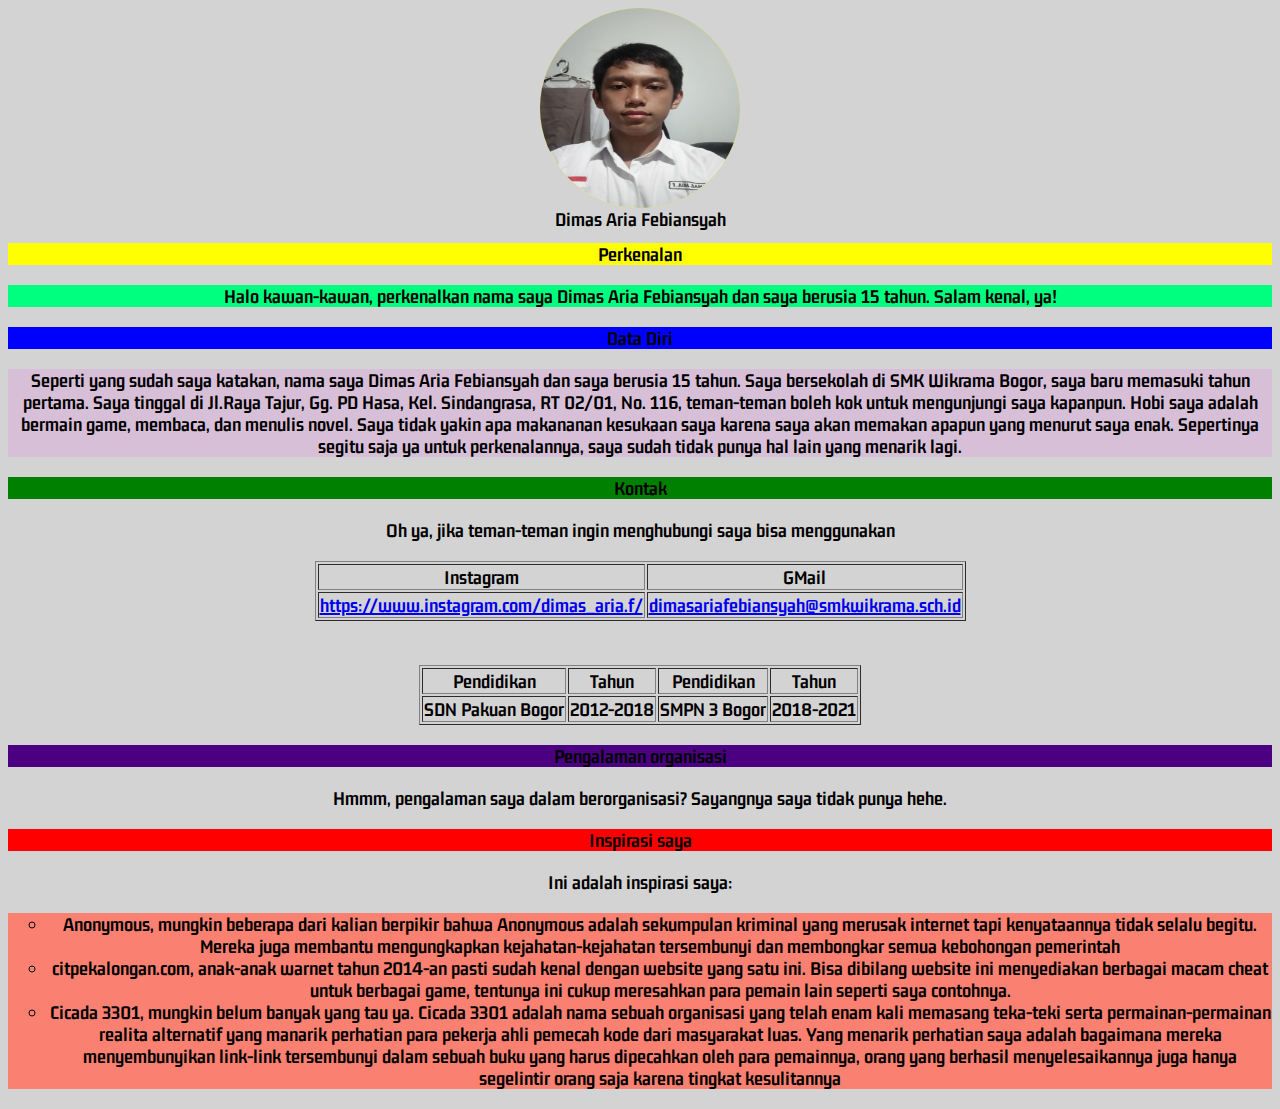
==== index.html @ 44750796 "Rename tugas1.html to index.html" ====
<!DOCTYPE html>
<html lang="en">
<head>
    <meta charset="UTF-8">
    <meta http-equiv="X-UA-Compatible" content="IE=edge">
    <meta name="viewport" content="width=device-width, initial-scale=1.0">
    <title>Tugas</title>
    <link rel="stylesheet" href=tugas1.css>
</head>
<body>

    <div class="circle">
        <img src="myself.jpg" class="gambar-saya">
    </div>

<div class="name">
    Dimas Aria Febiansyah
</div>
<div class="Perkenalan">
    <h1 id="Perkenalan">Perkenalan</h1>
</div>
<div class="perkenalan">
    <p>Halo kawan-kawan, perkenalkan nama saya Dimas Aria Febiansyah dan saya berusia 15 tahun. Salam kenal, ya!
</p>
</div>
    <div class="Data Diri">
    <h3>Data Diri</h3>
    </div>
<div class="datadiri">
    <p>Seperti yang sudah saya katakan, nama saya Dimas Aria Febiansyah dan saya berusia 15 tahun. Saya bersekolah di SMK Wikrama Bogor, saya baru memasuki tahun pertama. Saya tinggal di Jl.Raya Tajur, Gg. PD Hasa, Kel. Sindangrasa, RT 02/01, No. 116, teman-teman boleh kok untuk mengunjungi saya kapanpun. Hobi saya adalah bermain game, membaca, dan menulis novel. Saya tidak yakin apa makananan kesukaan saya karena saya akan memakan apapun yang menurut saya enak. Sepertinya segitu saja ya untuk perkenalannya, saya sudah tidak punya hal lain yang menarik lagi.</p>
</div>
    <div class="Kontak">
    <h3>Kontak</h3>
    </div>

<p>Oh ya, jika teman-teman ingin menghubungi saya bisa menggunakan</p> 
<div class="center">
<table border="1">
<thead>
    <tr>
            <th>Instagram</th>
            <th>GMail</th>
            

    </tr>
</thead>
<tbody>
    <td><a target="_blank" href="https://www.instagram.com/dimas_aria.f/">https://www.instagram.com/dimas_aria.f/</a></td>
    <td><a href="mailto":dimasariafebiansyah@smkwikrama.sch.id>dimasariafebiansyah@smkwikrama.sch.id</a></td>
</table>

</br>
</br>

    <table border="1">
        <thead>
            <tr>
                    <th>Pendidikan</th>
                    <th>Tahun</th>
                    <th>Pendidikan</th>
                    <th>Tahun</th>
                    
                
            </tr>
        </thead>
        <tbody>  
            <td>SDN Pakuan Bogor</td> 
            <td>2012-2018</td>
            <td>SMPN 3 Bogor</td>
            <td>2018-2021</td>
</tbody>
</table>
</div>
<div class="Pengalaman Organisasi">
<h3>Pengalaman organisasi</h3>
</div>
<p>Hmmm, pengalaman saya dalam berorganisasi? Sayangnya saya tidak punya hehe.</p>
<div class="Inspirasi Saya">
<h3>Inspirasi saya</h3>
</div>
<p>Ini adalah inspirasi saya:</p>
<div class="inspirasi">
<ul type="circle">
    <li>Anonymous, mungkin beberapa dari kalian berpikir bahwa Anonymous adalah sekumpulan kriminal yang merusak internet tapi kenyataannya tidak selalu begitu. Mereka juga membantu mengungkapkan kejahatan-kejahatan tersembunyi dan membongkar semua kebohongan pemerintah</li>
    <li>citpekalongan.com, anak-anak warnet tahun 2014-an pasti sudah kenal dengan website yang satu ini. Bisa dibilang website ini menyediakan berbagai macam cheat untuk berbagai game, tentunya ini cukup meresahkan para pemain lain seperti saya contohnya.</li>
    <li>Cicada 3301, mungkin belum banyak yang tau ya. Cicada 3301 adalah nama sebuah organisasi yang telah enam kali memasang teka-teki serta permainan-permainan realita alternatif yang manarik perhatian para pekerja ahli pemecah kode dari masyarakat luas. Yang menarik perhatian saya adalah bagaimana mereka menyembunyikan link-link tersembunyi dalam sebuah buku yang harus dipecahkan oleh para pemainnya, orang yang berhasil menyelesaikannya juga hanya segelintir orang saja karena tingkat kesulitannya</li>

    </ul>
</div>

    
</body>

</html>
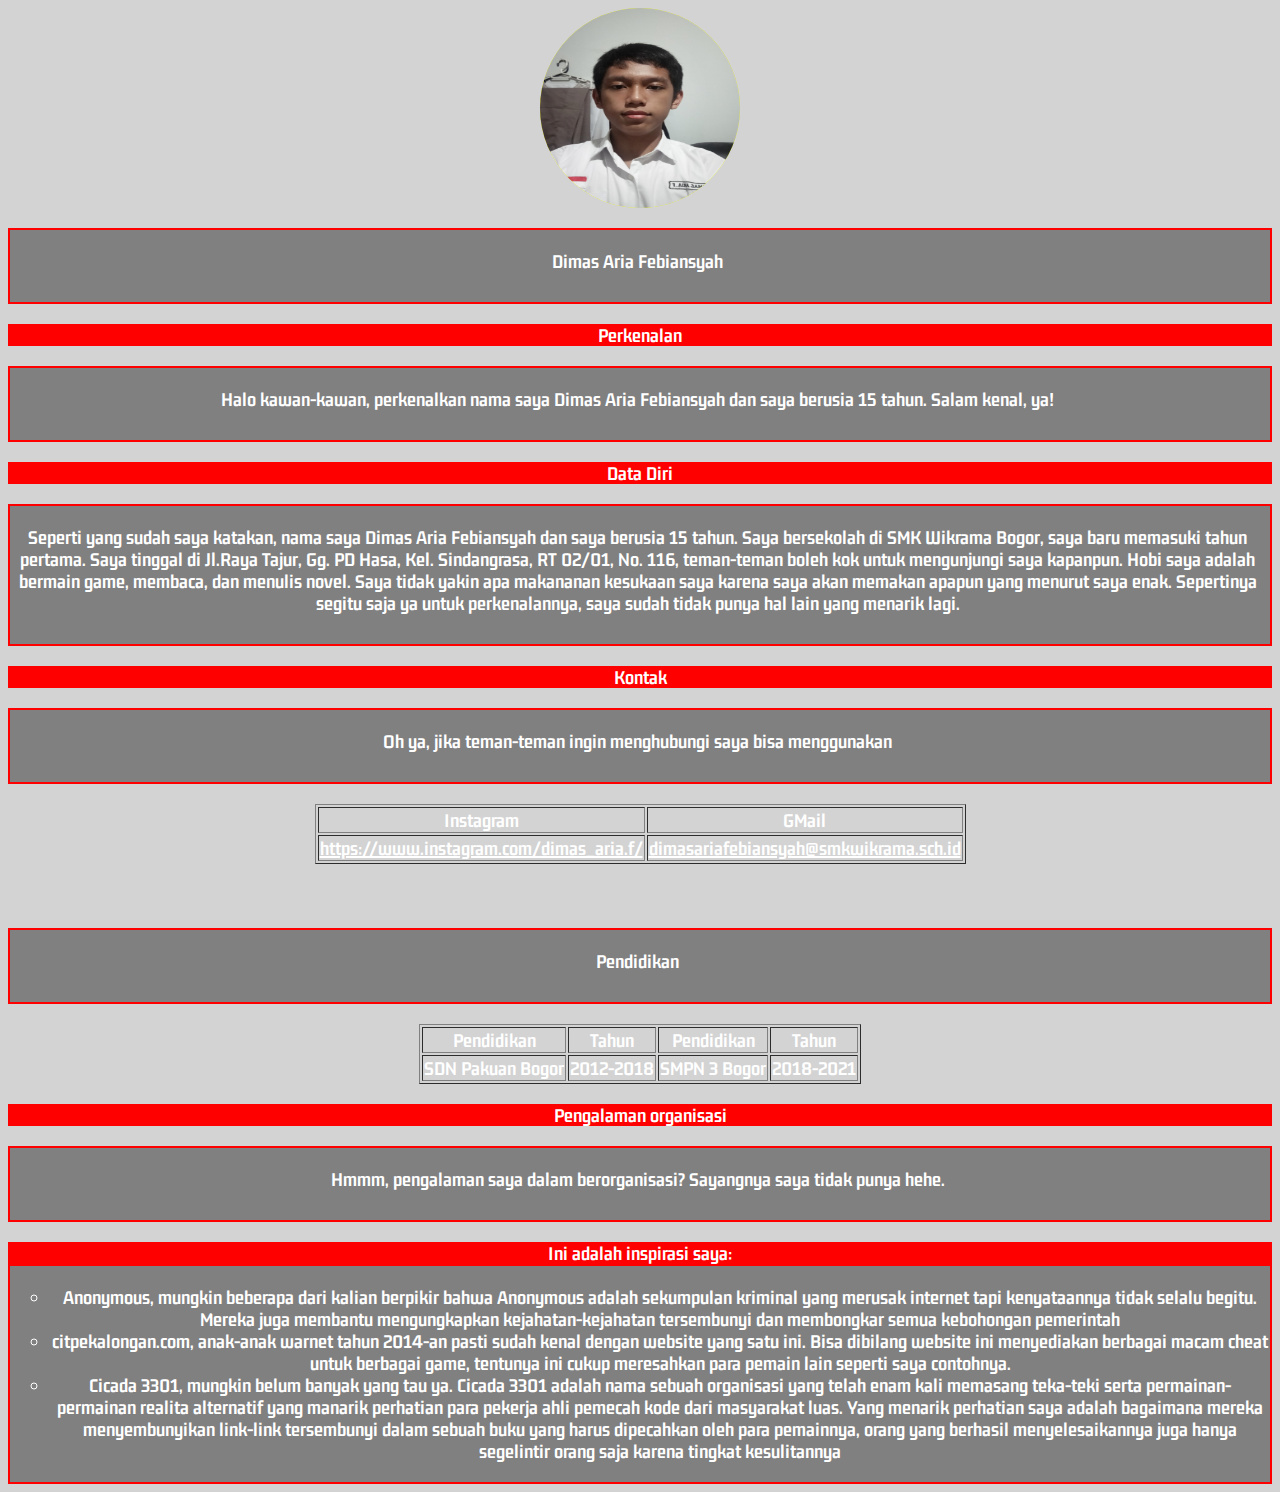
==== commit 49f6acba: "Update index.html" ====
--- a/index.html
+++ b/index.html
@@ -5,8 +5,22 @@
     <meta http-equiv="X-UA-Compatible" content="IE=edge">
     <meta name="viewport" content="width=device-width, initial-scale=1.0">
     <title>Tugas</title>
-    <link rel="stylesheet" href=tugas1.css>
+    <link rel="stylesheet" href="index.css"> 
 </head>
+<style>
+    body {
+        background-image: url("thumb-1920-371666.jpg");
+        background-attachment: fixed;
+        background-size: cover;
+    }
+    p {
+   border: 2px solid red;
+   padding-top: 20px;
+   padding-right: 5px;
+   padding-bottom: 30px;
+   padding-left: 0px;
+}
+</style>
 <body>
 
     <div class="circle">
@@ -14,12 +28,13 @@
     </div>
 
 <div class="name">
-    Dimas Aria Febiansyah
+    <p id="name">Dimas Aria Febiansyah</p>
 </div>
-<div class="Perkenalan">
+<div class="perkenalan"
     <h1 id="Perkenalan">Perkenalan</h1>
 </div>
-<div class="perkenalan">
+
+<div class="p1">
     <p>Halo kawan-kawan, perkenalkan nama saya Dimas Aria Febiansyah dan saya berusia 15 tahun. Salam kenal, ya!
 </p>
 </div>
@@ -30,10 +45,11 @@
     <p>Seperti yang sudah saya katakan, nama saya Dimas Aria Febiansyah dan saya berusia 15 tahun. Saya bersekolah di SMK Wikrama Bogor, saya baru memasuki tahun pertama. Saya tinggal di Jl.Raya Tajur, Gg. PD Hasa, Kel. Sindangrasa, RT 02/01, No. 116, teman-teman boleh kok untuk mengunjungi saya kapanpun. Hobi saya adalah bermain game, membaca, dan menulis novel. Saya tidak yakin apa makananan kesukaan saya karena saya akan memakan apapun yang menurut saya enak. Sepertinya segitu saja ya untuk perkenalannya, saya sudah tidak punya hal lain yang menarik lagi.</p>
 </div>
     <div class="Kontak">
-    <h3>Kontak</h3>
+    <h3 class="Kontak">Kontak</h3>
     </div>
-
+<div class="bibi">
 <p>Oh ya, jika teman-teman ingin menghubungi saya bisa menggunakan</p> 
+</div>
 <div class="center">
 <table border="1">
 <thead>
@@ -48,10 +64,14 @@
     <td><a target="_blank" href="https://www.instagram.com/dimas_aria.f/">https://www.instagram.com/dimas_aria.f/</a></td>
     <td><a href="mailto":dimasariafebiansyah@smkwikrama.sch.id>dimasariafebiansyah@smkwikrama.sch.id</a></td>
 </table>
+</div>
 
 </br>
 </br>
-
+<div class="pendidikan">
+<p>Pendidikan</p>
+</div>
+<div class="kuli">
     <table border="1">
         <thead>
             <tr>
@@ -71,14 +91,25 @@
 </tbody>
 </table>
 </div>
+</div>
 <div class="Pengalaman Organisasi">
 <h3>Pengalaman organisasi</h3>
 </div>
+<div class="baba">
 <p>Hmmm, pengalaman saya dalam berorganisasi? Sayangnya saya tidak punya hehe.</p>
-<div class="Inspirasi Saya">
-<h3>Inspirasi saya</h3>
 </div>
-<p>Ini adalah inspirasi saya:</p>
+<div class="ini"
+<h3 class="ini">Ini adalah inspirasi saya:</h3>
+</div>
+<style>
+    p {
+   border: 2px solid red;
+   padding-top: 20px;
+   padding-right: 5px;
+   padding-bottom: 30px;
+   padding-left: 0px;
+}
+</style>
 <div class="inspirasi">
 <ul type="circle">
     <li>Anonymous, mungkin beberapa dari kalian berpikir bahwa Anonymous adalah sekumpulan kriminal yang merusak internet tapi kenyataannya tidak selalu begitu. Mereka juga membantu mengungkapkan kejahatan-kejahatan tersembunyi dan membongkar semua kebohongan pemerintah</li>
--- a/index.css
+++ b/index.css
@@ -0,0 +1,91 @@
+@import url('https://fonts.googleapis.com/css2?family=Gemunu+Libre:wght@200&display=swap');
+* {
+    font-family: 'Gemunu Libre', sans-serif;
+}
+* {
+    font-size: 20px;
+    font-weight: 700;
+}
+body{background-color: lightgrey;}
+div h1 {background-color: yellow;}
+.Kontak {
+    background-color: red;
+}
+.Pengalaman.Organisasi {background-color: red;}
+.Data.Diri {background-color: blue;}
+.gambar {
+    text-align: center;
+}
+.circle {
+    width: 200px;
+    height: 200px;
+    background-color: yellow;
+    border-radius: 50%;
+    margin: auto;
+}
+.gambar-saya {
+    width: 200px;
+    height: 200px;
+    border-radius: 50%;
+}
+.ukuran-gambar {
+    width: 100px;
+    height: 100px;
+}
+.name {
+    text-align: center;
+    color: red;
+    background-color: gray;
+}
+* {
+    text-align: center;
+    color: white;
+}
+.nama-kelas {
+    text-align: center;
+}
+.center {
+    display: flex;
+    justify-content: center;
+    flex-direction: column;
+   align-items: center;
+}
+.inspirasi {
+    background-color:gray;
+    border: 2px solid red;
+}
+.perkenalan {
+   background-color:red;
+   
+}
+.Data.Diri {
+    background-color: red;
+}
+.p1 {
+    background-color: gray;
+    margin: auto;
+}
+.datadiri {
+    background-color: gray;
+}
+
+.ini {
+    background-color: red;
+}
+.baba {
+    background-color: gray;
+}
+.bibi {
+    background-color: gray;
+}
+.pendidikan {
+    background-color: gray;
+    
+}
+.kuli {
+    display: flex;
+    justify-content: center;
+    flex-direction: column;
+   align-items: center;
+}
+
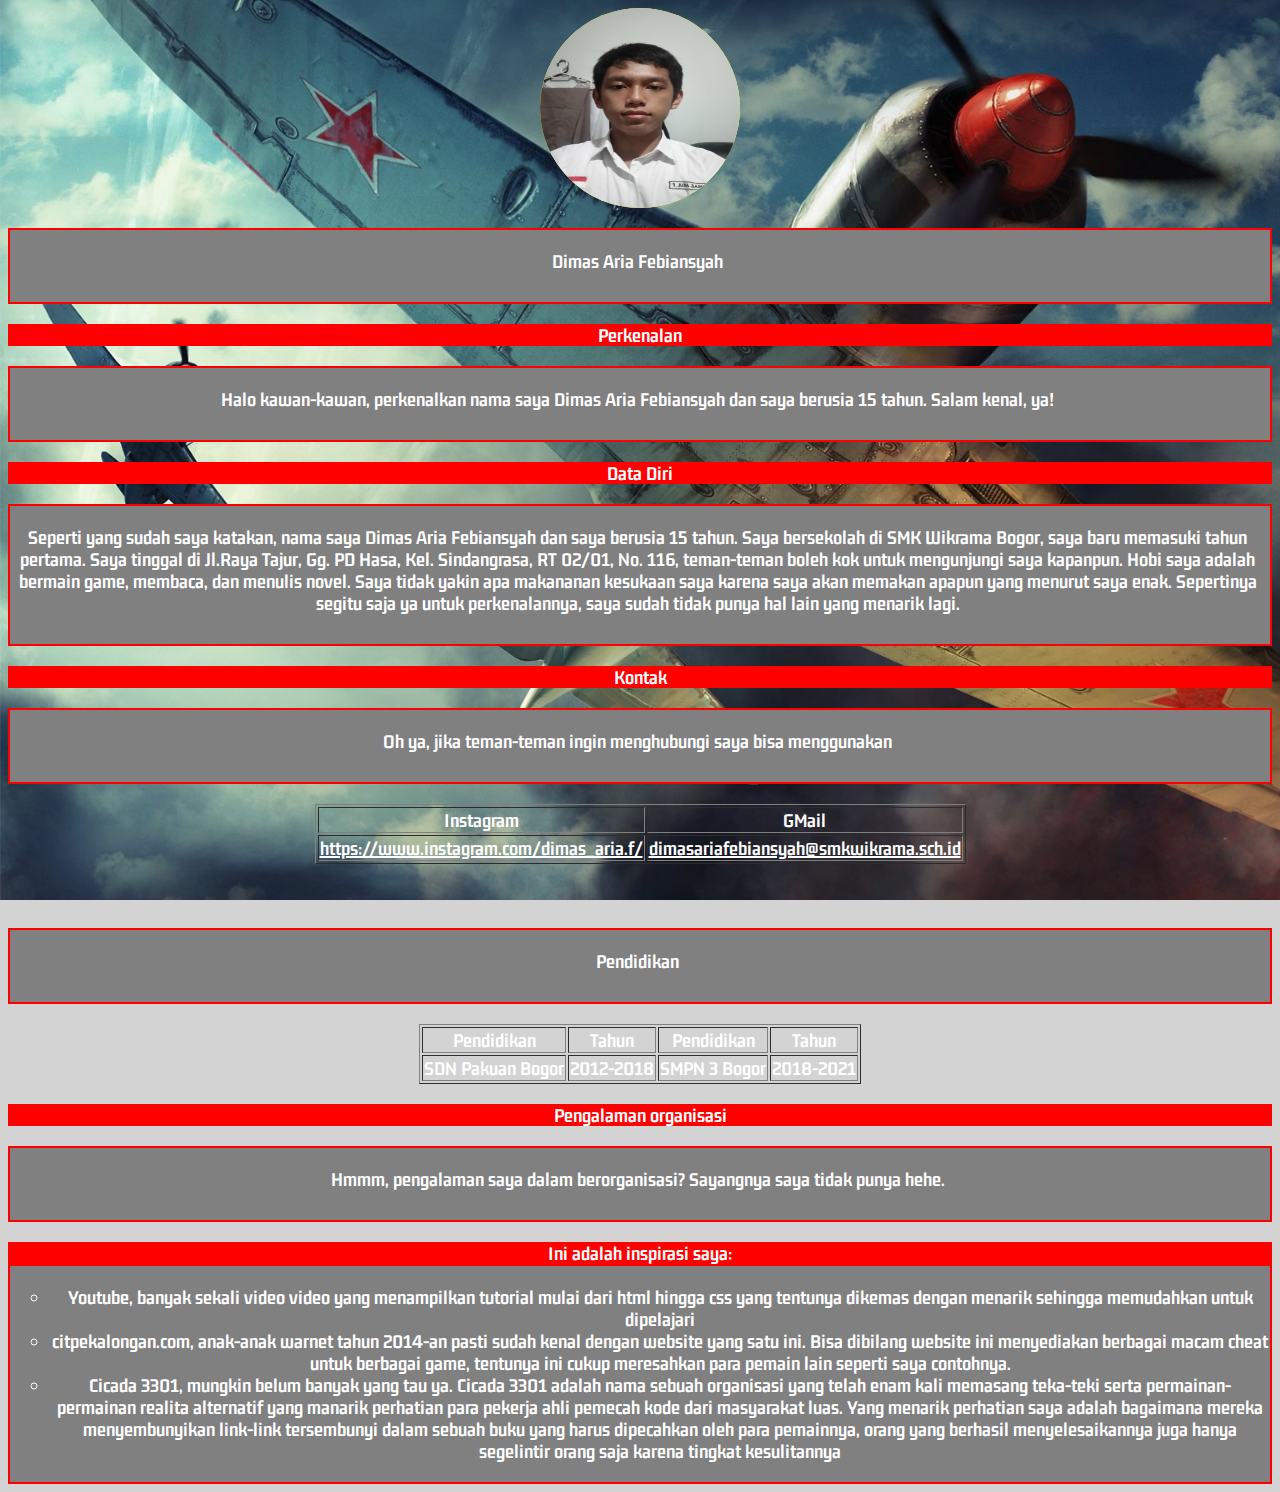
==== commit 7b829291: "Update index.html" ====
--- a/index.html
+++ b/index.html
@@ -112,7 +112,7 @@
 </style>
 <div class="inspirasi">
 <ul type="circle">
-    <li>Anonymous, mungkin beberapa dari kalian berpikir bahwa Anonymous adalah sekumpulan kriminal yang merusak internet tapi kenyataannya tidak selalu begitu. Mereka juga membantu mengungkapkan kejahatan-kejahatan tersembunyi dan membongkar semua kebohongan pemerintah</li>
+    <li>Youtube, banyak sekali video video yang menampilkan tutorial mulai dari html hingga css yang tentunya dikemas dengan menarik sehingga memudahkan untuk dipelajari</li>
     <li>citpekalongan.com, anak-anak warnet tahun 2014-an pasti sudah kenal dengan website yang satu ini. Bisa dibilang website ini menyediakan berbagai macam cheat untuk berbagai game, tentunya ini cukup meresahkan para pemain lain seperti saya contohnya.</li>
     <li>Cicada 3301, mungkin belum banyak yang tau ya. Cicada 3301 adalah nama sebuah organisasi yang telah enam kali memasang teka-teki serta permainan-permainan realita alternatif yang manarik perhatian para pekerja ahli pemecah kode dari masyarakat luas. Yang menarik perhatian saya adalah bagaimana mereka menyembunyikan link-link tersembunyi dalam sebuah buku yang harus dipecahkan oleh para pemainnya, orang yang berhasil menyelesaikannya juga hanya segelintir orang saja karena tingkat kesulitannya</li>
 
